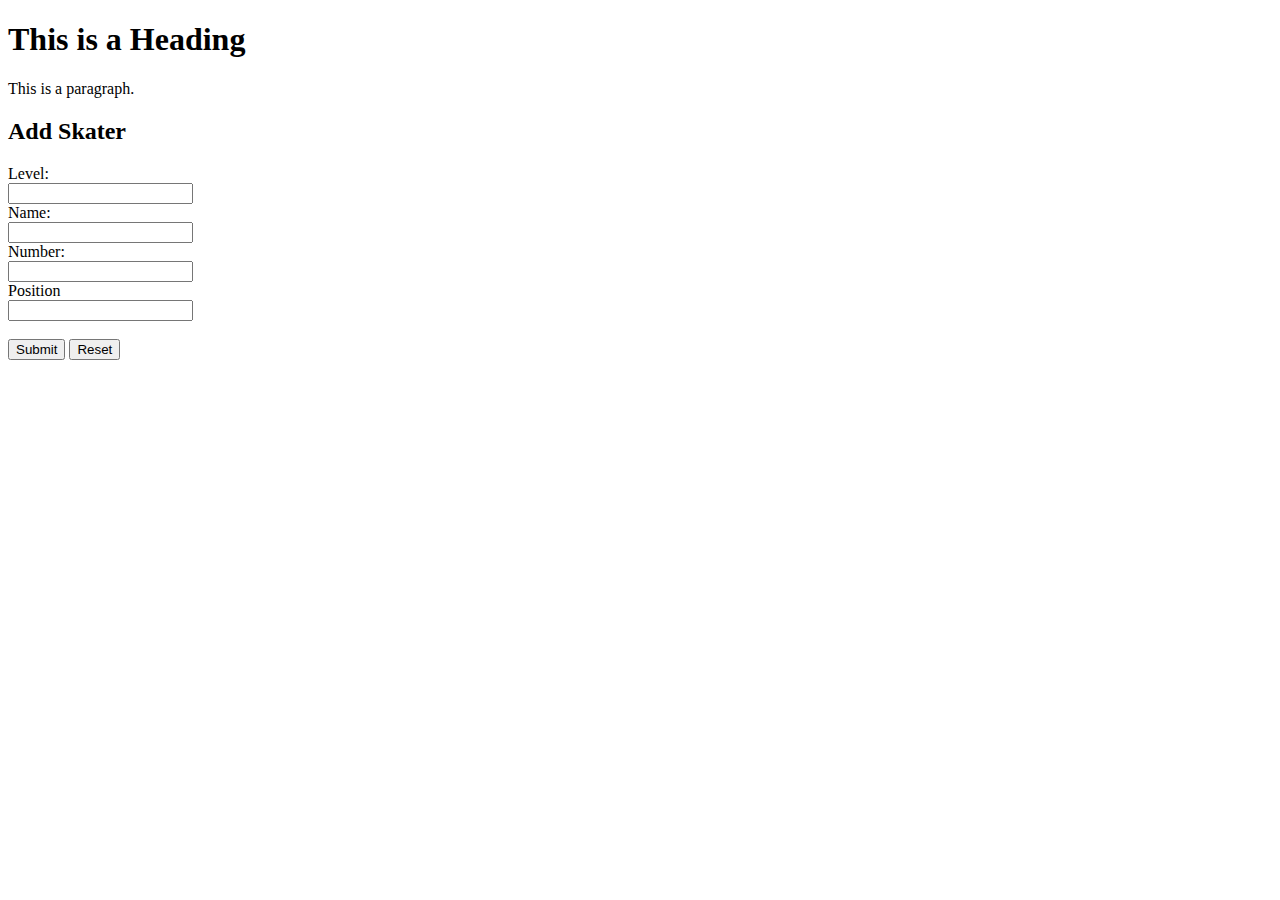
==== add_person.html @ f26ea849 "Add files via upload" ====
<!DOCTYPE html>
<html lang="en"></html>
<head>
      <meta name="viewport" content="width=device-width, initial-scale=1.0">
<title>Add Skater</title>
</head>
<body>

<h1>This is a Heading</h1>
<p>This is a paragraph.</p>


<h2>Add Skater</h2>


<form action="/process_form" method="post">
  <label for="skaterlevel">Level:</label><br>
  <input type="text" id="sleve'"><br>
  <label for="name">Name:</label><br>
  <input type="text" id="name"><br>
  <label for="number">Number:</label><br>
  <input type="text" id="number"><br>
  <label for="position">Position</label><br>
  <input type="text" id="position"><br><br>
  <input type="submit" value="Submit">
  <input type="reset" value="Reset">
  
  
</form>

</body>
</html>
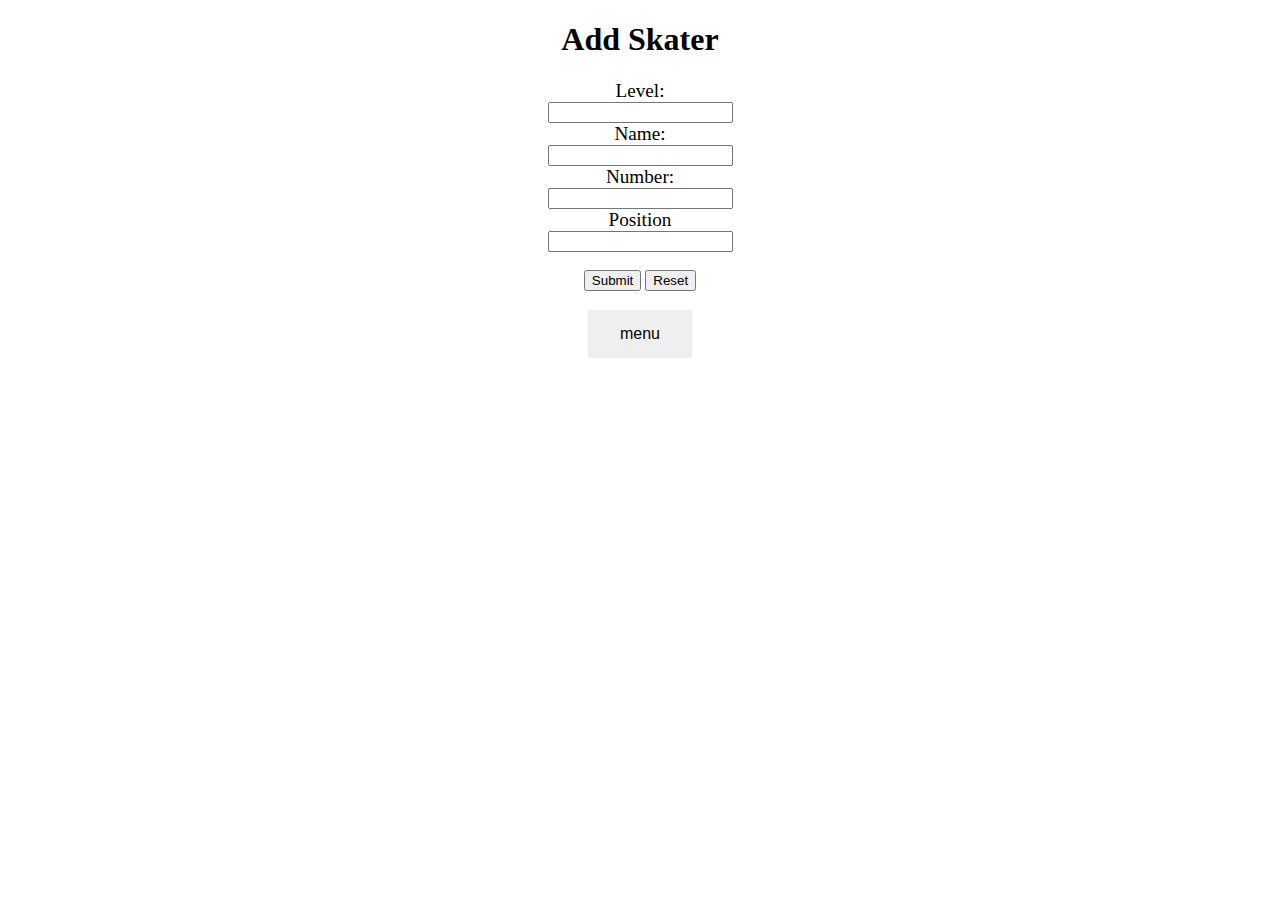
==== commit dbfc3281: "fix issue" ====
--- a/add_person.html
+++ b/add_person.html
@@ -1,34 +1,42 @@
-<!DOCTYPE html>
-<html lang="en"></html>
-<head>
-      <meta name="viewport" content="width=device-width, initial-scale=1.0">
-<title>Add Skater</title>
-</head>
-<body>
-
-<h1>This is a Heading</h1>
-<p>This is a paragraph.</p>
-
-
-<h2>Add Skater</h2>
-
-
-<form action="/process_form" method="post">
-  <label for="skaterlevel">Level:</label><br>
-  <input type="text" id="sleve'"><br>
-  <label for="name">Name:</label><br>
-  <input type="text" id="name"><br>
-  <label for="number">Number:</label><br>
-  <input type="text" id="number"><br>
-  <label for="position">Position</label><br>
-  <input type="text" id="position"><br><br>
-  <input type="submit" value="Submit">
-  <input type="reset" value="Reset">
-  
-  
-</form>
-
-</body>
-</html>
-
-
+<!DOCTYPE html>
+<html lang="en"></html>
+<head>
+      <meta name="viewport" content="width=device-width, initial-scale=1.0">
+      <link rel="stylesheet" href="project.css">
+<title>Add Skater</title>
+</head>
+<body>
+
+
+
+<h1>Add Skater</h1>
+
+
+<form id="skaterForm">
+  <label for="skaterlevel">Level:</label><br>
+  <input type="text" id="level"><br>
+  <label for="name">Name:</label><br>
+  <input type="text" id="name"><br>
+  <label for="number">Number:</label><br>
+  <input type="text" id="number"><br>
+  <label for="position">Position</label><br>
+  <input type="text" id="position"><br><br>
+  <input type="button" value="Submit" onclick="addSkater(document.getElementById('name').value, document.getElementById('number').value, document.getElementById('position').value, document.getElementById('level').value)">
+  <input type="reset" value="Reset">
+  
+  
+</form>
+<footer>
+  <div>
+    <button id = "menu" onclick= "location.href = 'index.html'">menu</button>
+
+</div>
+  
+</footer>
+<script src="skaterData.js"></script>
+<script src="dateFunction.js"></script>
+<script src="formScript.js"></script>
+</body>
+</html>
+
+
--- a/project.css
+++ b/project.css
@@ -0,0 +1,43 @@
+body {
+    background-color: white;
+    text-align: center;
+  }
+  
+  h1 {
+    color: black;
+    text-align: center;
+  }
+
+  div {
+    padding: 15px 32px;
+
+  }
+  
+  p {
+    font-family: verdana;
+    font-size: 20px;
+    text-align: center;
+  }
+  
+  button {
+    display: inline-block;
+    border: none;
+    padding: 15px 32px;
+    text-align: center;
+    text-decoration: none;
+    display: inline-block;
+    font-size: 16px;
+    margin: 4px 2px;
+    cursor: pointer;
+  }
+  
+label {
+  font-size: 1.2rem;
+  margin-bottom: 10px;
+}
+
+select {
+  padding: 8px;
+  font-size: 1rem;
+}
+  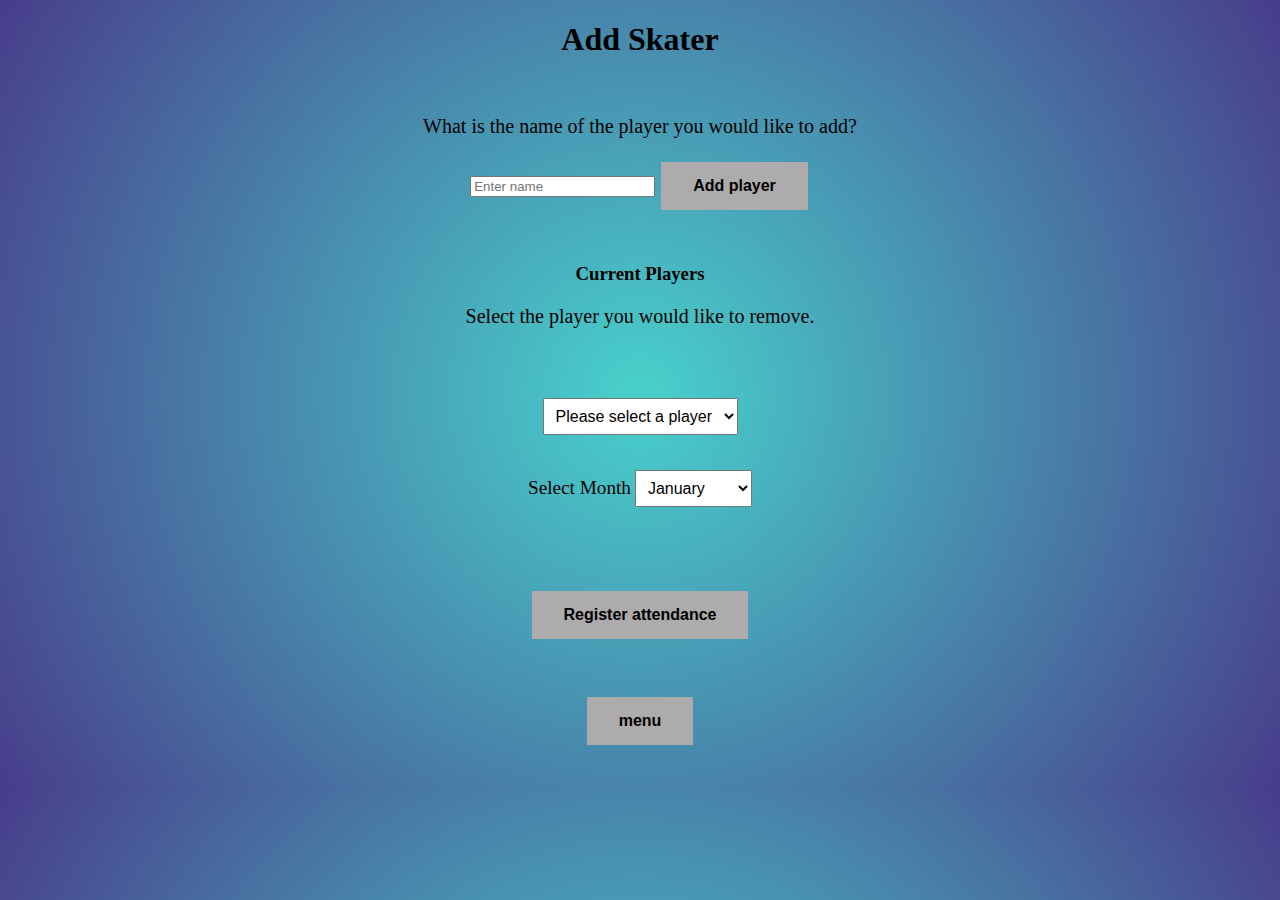
==== commit 479c85e4: "merge Elle's code with mine to add/delete skaters" ====
--- a/add_person.html
+++ b/add_person.html
@@ -12,7 +12,28 @@
 <h1>Add Skater</h1>
 
 
-<form id="skaterForm">
+<div>
+  <p>What is the name of the player you would like to add?</p>
+  <input type="add-player" id="add-player-id" placeholder="Enter name">
+  <button id = "add-player-button">Add player</button>
+</div>
+
+<div>
+  <h3>Current Players</h3>
+  <p>Select the player you would like to remove.</p>
+  <ul id="player-list"></ul>    
+</div>
+
+<div>
+  <p><select id = "dropdown-player-list"></select></p>
+<div>
+  <label for="months">Select Month</label>
+  <select id="months"></select>
+</div>
+
+<div id="result-container"></div>
+
+<!--<form id="skaterForm">
   <label for="skaterlevel">Level:</label><br>
   <input type="text" id="level"><br>
   <label for="name">Name:</label><br>
@@ -25,7 +46,11 @@
   <input type="reset" value="Reset">
   
   
-</form>
+</form>-->
+
+<div>
+  <p><button id="button-confirm-attendance">Register attendance</button></p>
+</div>
 <footer>
   <div>
     <button id = "menu" onclick= "location.href = 'index.html'">menu</button>
--- a/project.css
+++ b/project.css
@@ -1,6 +1,13 @@
 body {
-    background-color: white;
+    background: /**/
+		radial-gradient(circle, mediumturquoise, darkslateblue)
+		/* also works with an actual image, 
+		 * not just with a CSS gradient *
+		url(https://images.unsplash.com/photo-1633596683562-4a47eb4983c5?w=1400) 
+			50%/ cover/**/;
+	filter: url(#grainy);
     text-align: center;
+    font-family: verdana;
   }
   
   h1 {
@@ -14,7 +21,6 @@
   }
   
   p {
-    font-family: verdana;
     font-size: 20px;
     text-align: center;
   }
@@ -25,10 +31,11 @@
     padding: 15px 32px;
     text-align: center;
     text-decoration: none;
-    display: inline-block;
     font-size: 16px;
+    font-weight: bold;
     margin: 4px 2px;
     cursor: pointer;
+    background-color: rgb(173, 171, 171);
   }
   
 label {
@@ -40,4 +47,7 @@
   padding: 8px;
   font-size: 1rem;
 }
-  +
+
+a { color: mediumvioletred }
+a:is(:hover, :focus) { color: crimson }